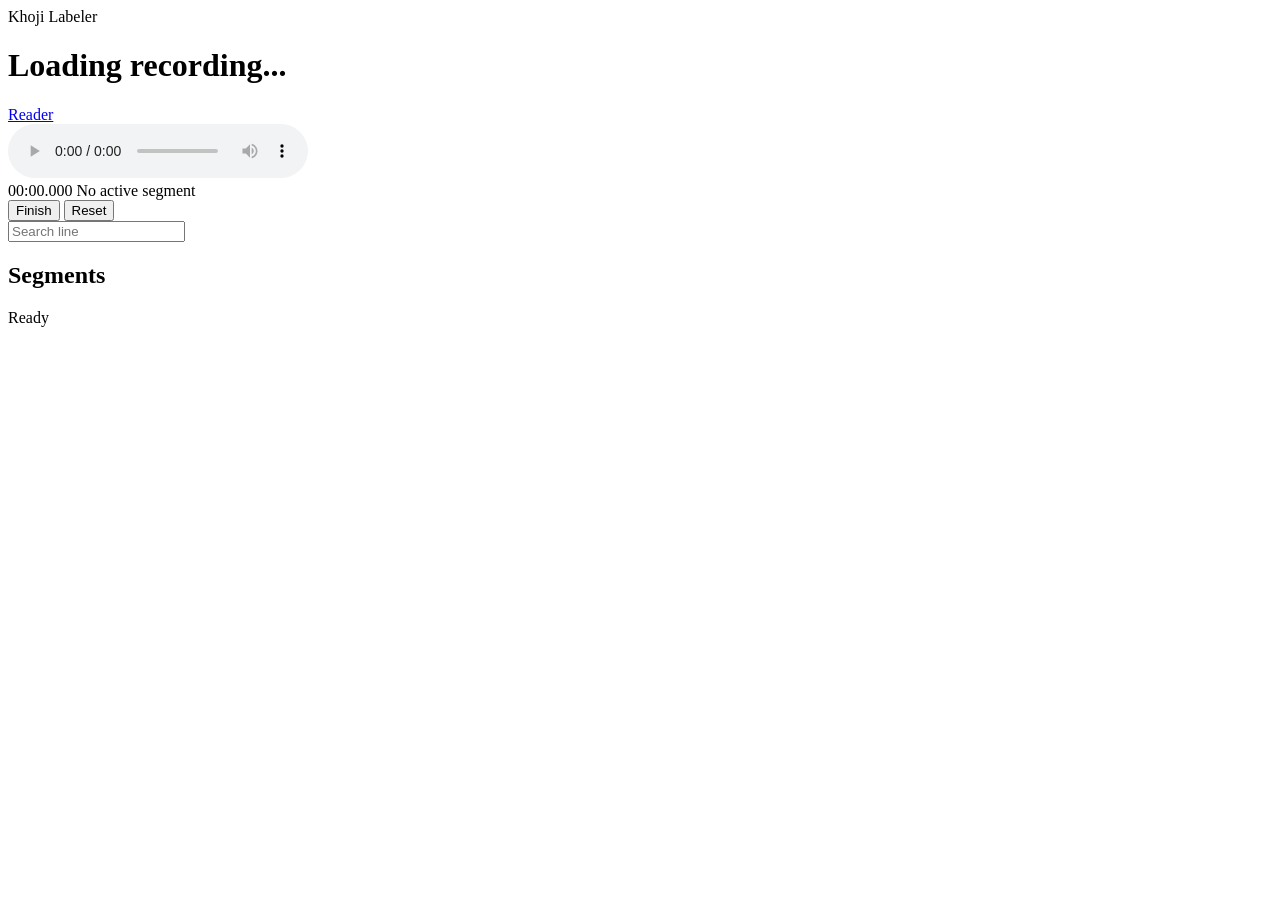
==== web/labeler.html @ 2d556bb5 "Add browser line labeling workflow" ====
<!doctype html>
<html lang="en">
  <head>
    <meta charset="utf-8" />
    <meta name="viewport" content="width=device-width, initial-scale=1" />
    <title>Khoji Labeler</title>
    <link rel="stylesheet" href="/styles.css" />
  </head>
  <body class="labeler-body">
    <main class="labeler-shell">
      <header class="labeler-header">
        <div>
          <div class="eyebrow">Khoji Labeler</div>
          <h1 id="labelerTitle">Loading recording...</h1>
          <p id="labelerMeta" class="shabad-details"></p>
        </div>
        <a class="plain-link" href="/">Reader</a>
      </header>

      <section class="labeler-media" aria-label="Recording controls">
        <audio id="labelAudio" controls preload="metadata"></audio>
        <div class="labeler-toolbar">
          <div class="time-readout">
            <span id="currentTime">00:00.000</span>
            <span id="activeLabel">No active segment</span>
          </div>
          <div class="labeler-actions">
            <button id="finishButton" class="secondary-button" type="button">Finish</button>
            <button id="resetButton" class="danger-button" type="button">Reset</button>
          </div>
        </div>
      </section>

      <section class="labeler-workspace">
        <section class="line-picker" aria-label="Shabad lines">
          <div class="search-row">
            <input id="lineSearch" type="search" placeholder="Search line" autocomplete="off" />
          </div>
          <div id="lineList" class="label-line-list"></div>
        </section>

        <section class="segment-panel" aria-label="Recorded labels">
          <div class="segment-heading">
            <h2>Segments</h2>
            <p id="labelStatus">Ready</p>
          </div>
          <div id="segmentList" class="segment-list"></div>
        </section>
      </section>
    </main>
    <script src="/labeler.js"></script>
  </body>
</html>
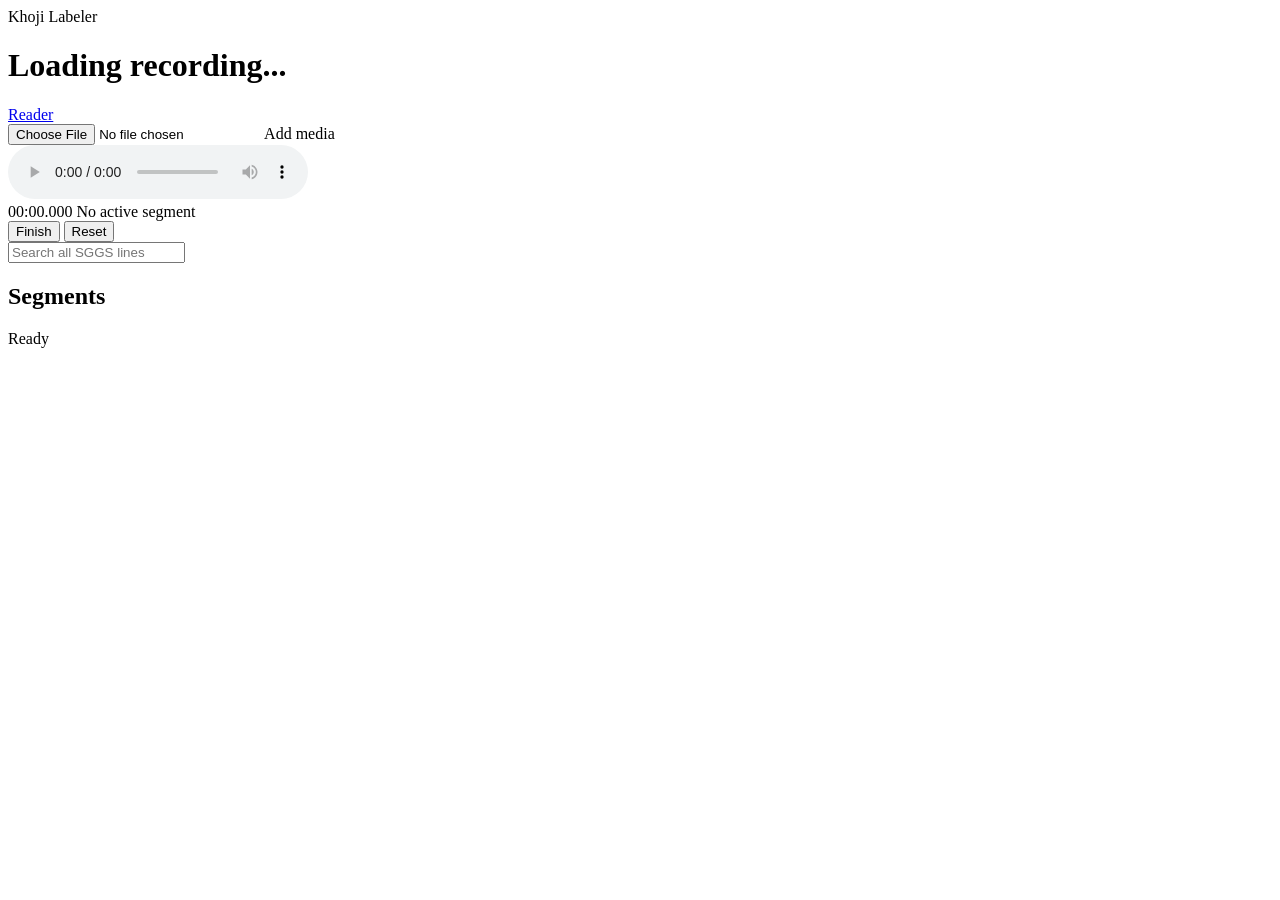
==== commit a252b768: "Expand labeler to upload media and search SGGS" ====
--- a/web/labeler.html
+++ b/web/labeler.html
@@ -18,6 +18,12 @@
       </header>
 
       <section class="labeler-media" aria-label="Recording controls">
+        <div class="upload-row">
+          <label class="file-button">
+            <input id="mediaFile" type="file" accept="audio/*,video/*" />
+            Add media
+          </label>
+        </div>
         <audio id="labelAudio" controls preload="metadata"></audio>
         <div class="labeler-toolbar">
           <div class="time-readout">
@@ -34,7 +40,7 @@
       <section class="labeler-workspace">
         <section class="line-picker" aria-label="Shabad lines">
           <div class="search-row">
-            <input id="lineSearch" type="search" placeholder="Search line" autocomplete="off" />
+            <input id="lineSearch" type="search" placeholder="Search all SGGS lines" autocomplete="off" />
           </div>
           <div id="lineList" class="label-line-list"></div>
         </section>
